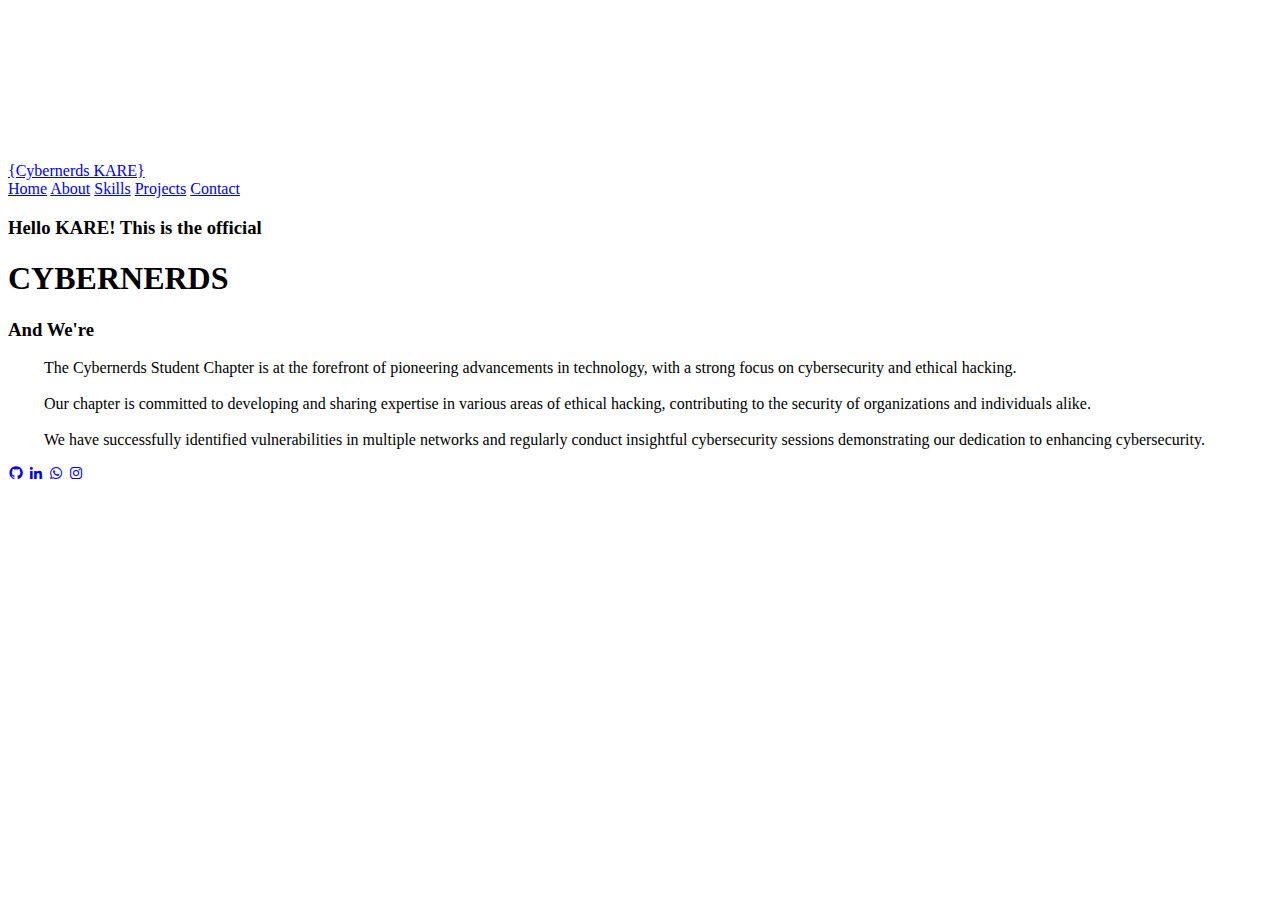
==== index.html @ 839efe70 "Update index.html" ====
<!DOCTYPE html>
<html lang="en">
  <head>
    <meta charset="UTF-8" />
    <meta http-equiv="X-UA-Compatible" content="IE=edge" />
    <meta name="viewport" content="width=device-width, initial-scale=1.0" />
    <title>Official Cybernerds KARE</title>

    <link
      rel="icon"
      href="https://media.licdn.com/dms/image/D4E03AQHYAdzYUt15gg/profile-displayphoto-shrink_200_200/0/1666339436360?e=2147483647&v=beta&t=JTyTnJ1slZ_HCz_mYCxKghSm-FpuAFjbXUeIVOLtN1w"
    />
    <link rel="stylesheet" href="/CSS/style.css" />
    <link
      href="https://unpkg.com/boxicons@2.1.4/css/boxicons.min.css"
      rel="stylesheet"
    />
    <script src="https://unpkg.com/typed.js@2.0.16/dist/typed.umd.js"></script>
  </head>
  <body>
    <canvas id="matrixCanvas"></canvas>
    <!-- Matrix -->
    <script src="/JAVASCRIPT/matrix.js"></script>

    <header class="header">
      <a href="#" class="logo">{Cybernerds KARE} </a>

      <nav class="navbar">
        <a href="#home" style="--i: 1" class="active">Home</a>
        <a href="#about" style="--i: 2">About</a>
        <a href="#skill" style="--i: 3">Skills</a>
        <a href="#project" style="--i: 4">Projects</a>
        <a href="#contact" style="--i: 5">Contact</a>
      </nav>
    </header>

    <section id="home" class="home">
      <div class="home-content" data-scroll data-scroll-speed="-5">
        <h3 class="mu">Hello KARE! This is the official</h3>
        <h1>CYBERNERDS</h1>
        <h3>
          And We're
          <span class="pro-text">
            <script>
              var typed = new Typed(".pro-text", {
                strings: [
                  "Ethical Hackers",
                  "Cybersecurity Enthusiasts",
                  "Tech Enthusiasts",
                  "Programmers",
                  "Linux Admins",
                ],
                typeSpeed: 100,
                backSpeed: 100,
                backDelay: 1000,
                loop: true,
              });
            </script>
          </span>
        </h3>

        <p>
          &emsp; &emsp;The Cybernerds Student Chapter is at the forefront of
          pioneering advancements in technology, with a strong focus on
          cybersecurity and ethical hacking. <br />
          <br />
          &emsp; &emsp;Our chapter is committed to developing and sharing
          expertise in various areas of ethical hacking, contributing to the
          security of organizations and individuals alike. <br />
          <br />
          &emsp; &emsp;We have successfully identified vulnerabilities in
          multiple networks and regularly conduct insightful cybersecurity
          sessions demonstrating our dedication to enhancing cybersecurity.
        </p>

        <div class="home-sci">
          <a href="https://github.com/athithyaramaa1" target="_blank"
            ><i class="bx bxl-github"></i
          ></a>
          <a
            href="https://www.linkedin.com/company/cybernerds-kare/posts/?feedView=all"
            target="_blank"
            ><i class="bx bxl-linkedin"></i
          ></a>
          <a href="https://wa.me/9962581115" target="_blank"
            ><i class="bx bxl-whatsapp"></i
          ></a>
          <a href="https://www.instagram.com/abcdxyz" target="_blank"
            ><i class="bx bxl-instagram"></i
          ></a>
        </div>
      </div>

      <div class="home-img">
        <div class="glowing-circle">
          <span></span>
          <span></span>
          <div class="image">
            <img src="/IMAGES/saianon.png" alt="" />
          </div>
        </div>
      </div>
    </section>
  </body>
</html>
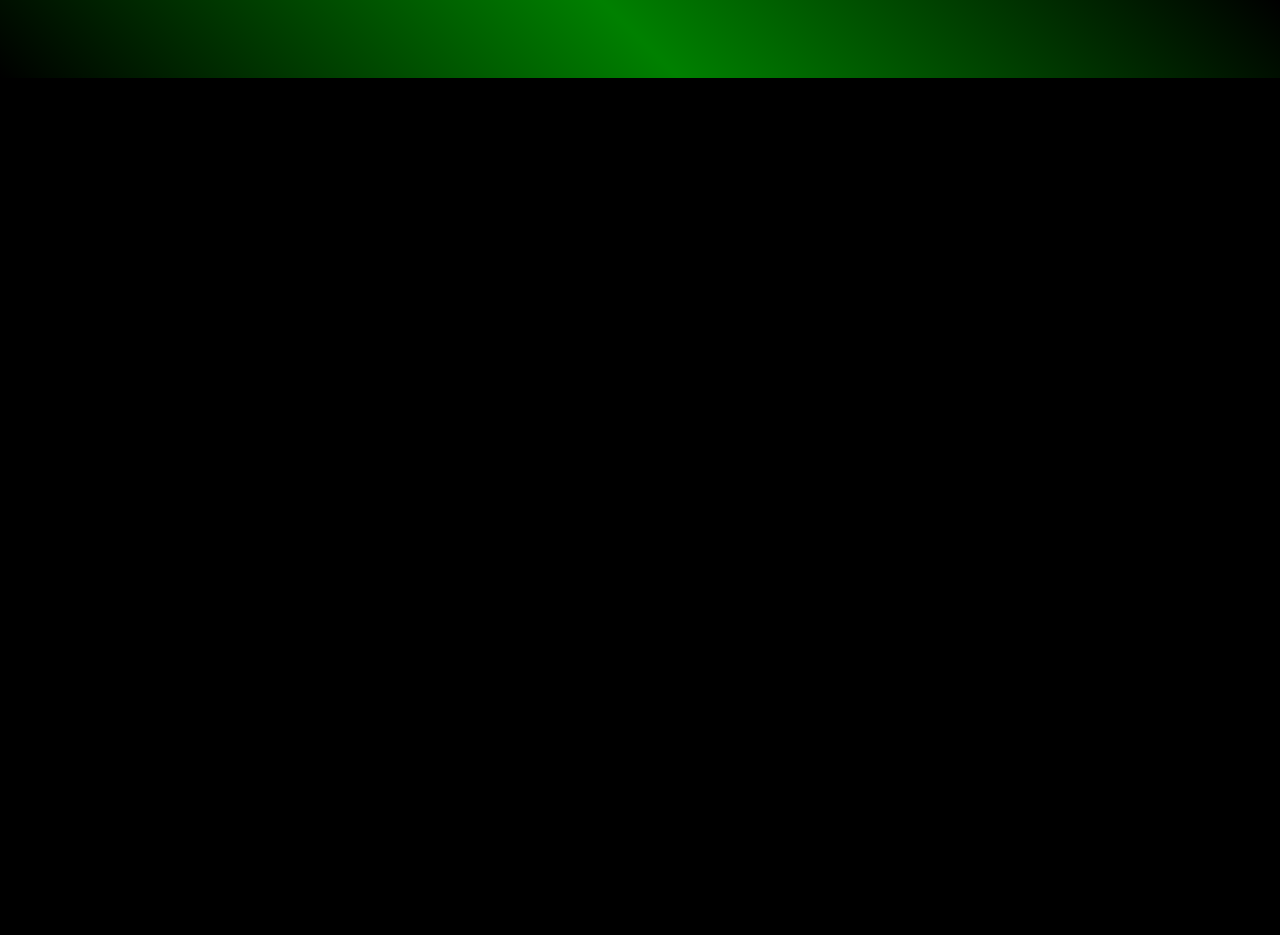
==== commit 4b743151: "updated home page" ====
--- a/index.html
+++ b/index.html
@@ -28,7 +28,7 @@
       <nav class="navbar">
         <a href="#home" style="--i: 1" class="active">Home</a>
         <a href="#about" style="--i: 2">About</a>
-        <a href="#skill" style="--i: 3">Skills</a>
+        <a href="/vintra" style="--i: 3">Vintra</a>
         <a href="#project" style="--i: 4">Projects</a>
         <a href="#contact" style="--i: 5">Contact</a>
       </nav>
--- a/CSS/style.css
+++ b/CSS/style.css
@@ -0,0 +1,424 @@
+@import url("https://fonts.googleapis.com/css2?family=Poppins:wght@300;400;500;600;700;800;900&display=swap");
+
+* {
+  margin: 0;
+  padding: 0;
+  box-sizing: border-box;
+  font-family: "Poppins", sans-serif;
+}
+
+body {
+  background-color: black;
+  color: rgb(255, 255, 255);
+}
+
+.header {
+  position: fixed;
+  top: 0;
+  left: 0;
+  width: 100%;
+  padding: 20px 10%;
+  background: transparent;
+  background: linear-gradient(
+    45deg,
+    rgba(0, 0, 0, 0.548),
+    green,
+    rgba(0, 0, 0, 0.548)
+  );
+  display: flex;
+  justify-content: space-between;
+  align-items: center;
+  z-index: 100;
+  /* border-radius: 100px; */
+}
+
+.logo {
+  font-size: 25px;
+  color: green;
+  text-shadow: 5px 5px 10px black;
+  text-decoration: none;
+  font-weight: 600;
+  pointer-events: none;
+  opacity: 0;
+  animation: slideTop 1s ease forwards;
+}
+
+.navbar a {
+  display: inline-block;
+  font-size: 18px;
+  color: #fff;
+  text-decoration: none;
+  font-weight: 500;
+  margin-left: 35px;
+  opacity: 0;
+  animation: slideTop 0.5s ease forwards;
+  animation-delay: calc(0.2s * var(--i));
+}
+.navbar a::after {
+  content: "";
+  width: 0;
+  height: 2px;
+  background: black;
+  border-radius: 50%;
+  position: absolute;
+  left: 0;
+  bottom: -3px;
+  transition: 0.6s;
+}
+
+.navbar a:hover::after {
+  width: 100%;
+}
+
+.navbar a:hover {
+  background: linear-gradient(45deg, rgb(0, 0, 0), rgb(0, 0, 0));
+  -webkit-text-fill-color: transparent;
+  background-clip: border-box;
+  -webkit-background-clip: text;
+}
+
+.home {
+  width: 100%;
+  height: 100vh;
+  display: flex;
+  justify-content: space-between;
+  align-items: center;
+  padding: 70px 10% 0;
+}
+
+.home-content {
+  max-width: 600px;
+  padding: 50px;
+  /* margin-left: -30px; */
+}
+
+.home-content h1 {
+  font-size: 56px;
+  font-weight: 700;
+  line-height: 1.2;
+  opacity: 0;
+  animation: slideRight 1s ease forwards;
+  animation-delay: 0.7s;
+}
+
+.home-content h3 {
+  font-size: 32px;
+  font-weight: 700;
+  opacity: 0;
+  animation: slideLeft 1s ease forwards;
+  animation-delay: 1s;
+}
+
+.mu {
+  margin-top: 50px;
+}
+
+.home-content h1,
+h3 {
+  text-shadow: 5px 4px 10px green;
+}
+
+.home-content h3 span {
+  color: rgb(0, 255, 0);
+}
+
+.home-content p {
+  font-size: 16px;
+  margin: 20px 0 0;
+  text-align: left;
+  opacity: 0;
+  animation: slideLeft 1s ease forwards;
+  animation-delay: 1.3s;
+}
+
+.home-sci a {
+  display: inline-flex;
+  justify-content: center;
+  align-items: center;
+  width: 40px;
+  height: 40px;
+  background: black;
+  border: 2px solid green;
+  border-radius: 50%;
+  font-size: 20px;
+  color: green;
+  text-decoration: none;
+  margin: 30px 15px 30px 0;
+  opacity: 0;
+  animation: zoomIn 1s ease forwards;
+  animation-delay: 0.4s;
+}
+
+.home-sci a:hover {
+  background: green;
+  color: black;
+  box-shadow: 0 0 20px green;
+}
+
+.home-img {
+  width: 410px;
+  height: 410px;
+  opacity: 0;
+  animation: zoomIn 1s ease forwards, floatImage 4s ease-in-out infinite;
+  animation-delay: 2.1s, 3.1s;
+}
+
+.home-img .glowing-circle {
+  width: 100%;
+  height: 100%;
+
+  border-radius: 50%;
+  display: flex;
+  justify-content: center;
+  align-items: center;
+}
+
+.home-img .glowing-circle::after {
+  content: "";
+  position: absolute;
+  width: 380px;
+  height: 380px;
+  background-color: black;
+  border-radius: 50%;
+}
+
+.glowing-circle span {
+  position: absolute;
+  width: 100%;
+  height: 100%;
+  background: linear-gradient(black, rgba(0, 128, 0, 0.411));
+  border-radius: 50%;
+  animation: circleRotate 5s linear infinite;
+}
+
+.glowing-circle span:nth-child(1) {
+  filter: blur(10px);
+}
+
+.image img {
+  position: absolute;
+  top: 0;
+  left: 50%;
+  transform: translate(-50%);
+  max-width: 350px;
+  object-fit: cover;
+}
+
+.glowing-circle .image {
+  position: relative;
+  width: 380px;
+  height: 380px;
+  border-radius: 50%;
+  z-index: 1;
+}
+
+.navbar-1 a {
+  font-size: 18px;
+  color: #fff;
+  text-decoration: none;
+  font-weight: 500;
+  margin-left: 50px;
+  text-align-last: center;
+}
+
+.navbar-1 a.active,
+.navbar-1 a:hover {
+  background: linear-gradient(45deg, rgb(0, 0, 0), rgb(0, 0, 0));
+  -webkit-text-fill-color: transparent;
+  background-clip: border-box;
+  -webkit-background-clip: text;
+}
+
+canvas {
+  position: fixed;
+  top: auto;
+  left: auto;
+  background-color: black;
+  z-index: -1;
+  background-size: cover;
+  background-blend-mode: multiply;
+  background-size: auto;
+  scroll-behavior: smooth;
+}
+
+/* ---------------------------About----------------------- */
+
+.about {
+  width: 100%;
+  height: 100vh;
+  display: flex;
+  justify-content: space-between;
+  align-items: center;
+  padding: 70px 10% 0;
+  margin-top: 10%;
+}
+
+.about-img img {
+  padding: auto;
+}
+
+.about-content h3 {
+  font-size: 32px;
+  font-weight: 700;
+  opacity: 0;
+  animation: slideLeft 1s ease forwards;
+  animation-delay: 1s;
+}
+
+.about-content p {
+  font-size: 16px;
+  margin: 20px 0 0;
+  text-align: left;
+  opacity: 0;
+  animation: slideLeft 1s ease forwards;
+  animation-delay: 1.3s;
+}
+
+/* Animation */
+@keyframes slideTop {
+  0% {
+    opacity: 0;
+    transform: translateY(100px);
+  }
+
+  100% {
+    opacity: 1;
+    transform: translateY(0);
+  }
+}
+
+@keyframes slideRight {
+  0% {
+    opacity: 0;
+    transform: translateX(-100px);
+  }
+
+  100% {
+    opacity: 1;
+    transform: translateX(0);
+  }
+}
+
+@keyframes slideLeft {
+  0% {
+    opacity: 0;
+    transform: translateX(100px);
+  }
+
+  100% {
+    opacity: 1;
+    transform: translateX(0);
+  }
+}
+
+@keyframes zoomIn {
+  0% {
+    opacity: 0;
+    transform: scale(0);
+  }
+
+  100% {
+    opacity: 1;
+    transform: scale(1);
+  }
+}
+
+@keyframes floatImage {
+  0% {
+    transform: translateY(0);
+  }
+
+  50% {
+    transform: translateY(-24px);
+  }
+
+  100% {
+    transform: translate(0);
+  }
+}
+
+@keyframes circleRotate {
+  0% {
+    transform: rotate(0);
+  }
+
+  100% {
+    transform: rotate(360deg);
+  }
+}
+
+@keyframes fadeIn {
+  0% {
+    opacity: 0;
+  }
+  100% {
+    opacity: 1;
+  }
+}
+
+
+.event {
+  width: 100%;
+  min-height: 100vh;
+  display: flex;
+  justify-content: center;
+  align-items: center;
+  padding: 70px 10% 0;
+}
+
+.event-content {
+  max-width: 800px;
+  padding: 50px;
+}
+
+.event-content h2 {
+  font-size: 48px;
+  font-weight: 700;
+  line-height: 1.2;
+  margin-bottom: 20px;
+  opacity: 0;
+  animation: slideRight 1s ease forwards;
+  animation-delay: 0.7s;
+}
+
+.event-rounds {
+  display: flex;
+  justify-content: space-between;
+  margin-top: 2rem;
+}
+
+.round {
+  flex: 1;
+  margin: 0 10px;
+  padding: 20px;
+  background: rgba(0, 128, 0, 0.1);
+  border-radius: 10px;
+  opacity: 0;
+  animation: fadeIn 1s ease forwards;
+  animation-delay: 1s;
+}
+
+.round h4 {
+  color: rgb(0, 255, 0);
+  margin-bottom: 10px;
+}
+
+.event-outcomes {
+  margin-top: 2rem;
+  opacity: 0;
+  animation: slideLeft 1s ease forwards;
+  animation-delay: 1.3s;
+}
+
+.event-outcomes ul {
+  list-style-type: none;
+  padding-left: 1rem;
+}
+
+.event-outcomes ul li::before {
+  content: "•";
+  color: rgb(0, 255, 0);
+  display: inline-block;
+  width: 1em;
+  margin-left: -1em;
+}